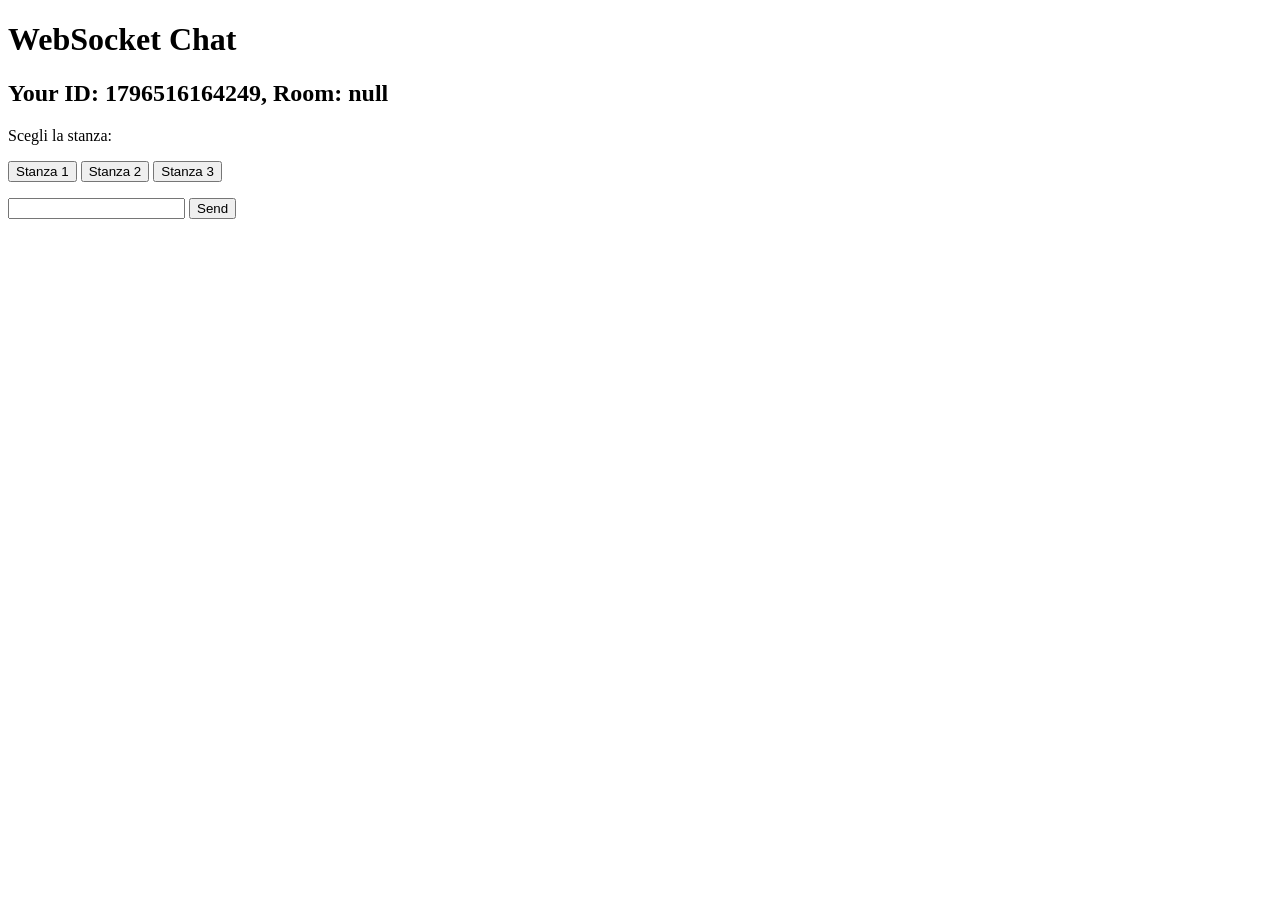
==== frontend/src/templates/chat.html @ 761aaf10 "Versione iniziale" ====
<!DOCTYPE html>
<html>
<head>
    <title>Chat</title>
</head>
<body>
    <h1>WebSocket Chat</h1>
    <h2>Your ID: <span id="ws-id"></span>, Room: <span id="room-id">null</span></h2>
    <p>Scegli la stanza:</p>

    <button type="button" id="room1">Stanza 1</button>
    <button type="button" id="room2">Stanza 2</button>
    <button type="button" id="room3" style="margin-bottom: 1rem;">Stanza 3</button>
    
    <form action="" onsubmit="sendMessage(event)">
        <input type="text" id="messageText" autocomplete="off"/>
        <button>Send</button>
    </form>
    <ul id='messages'>
    </ul>
    <script src="../static/chat.js"></script>
</body>
</html>
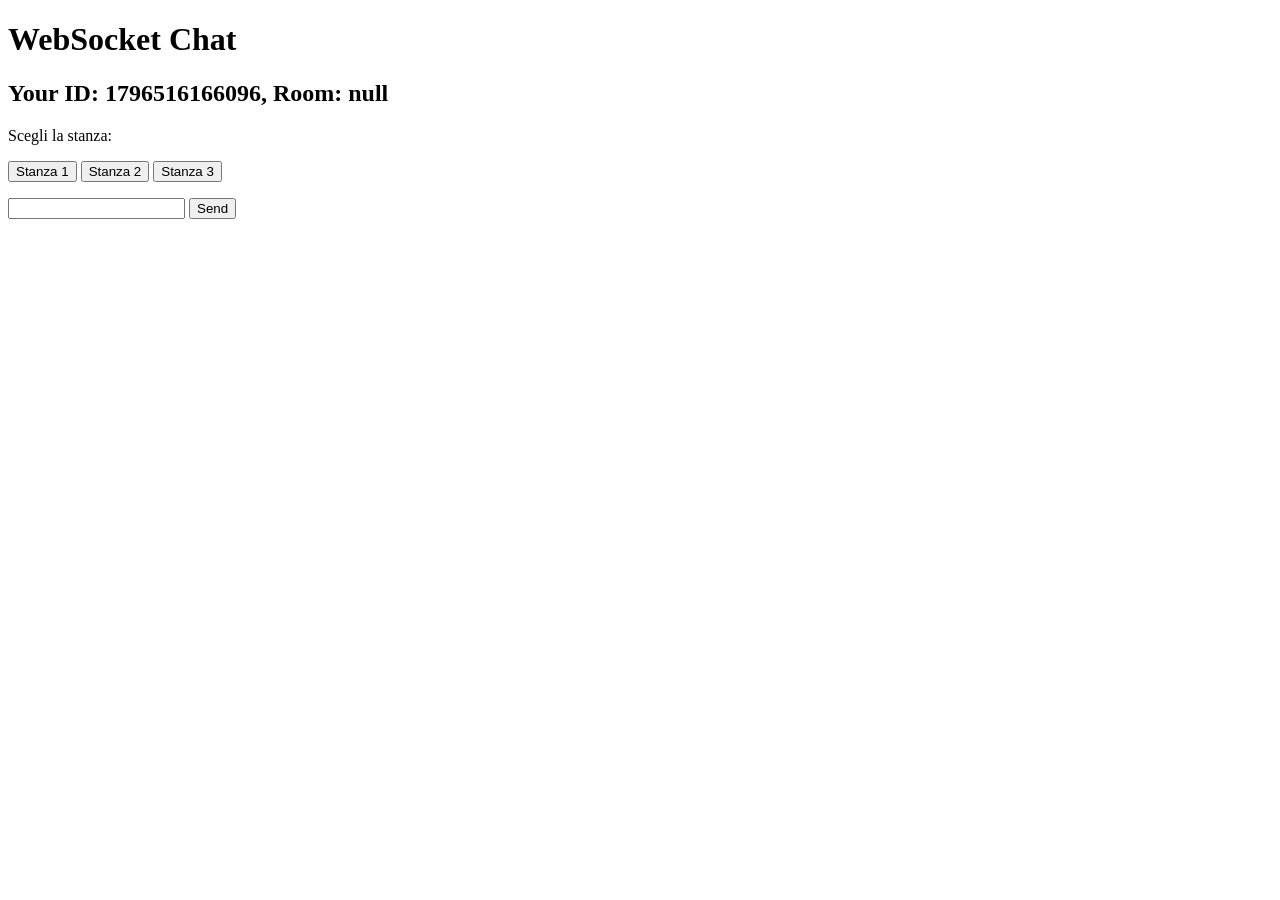
==== commit 68a73794: "Aggiornati file backend e frontend" ====
--- a/frontend/src/templates/chat.html
+++ b/frontend/src/templates/chat.html
@@ -1,23 +1,23 @@
-<!DOCTYPE html>
-<html>
-<head>
-    <title>Chat</title>
-</head>
-<body>
-    <h1>WebSocket Chat</h1>
-    <h2>Your ID: <span id="ws-id"></span>, Room: <span id="room-id">null</span></h2>
-    <p>Scegli la stanza:</p>
-
-    <button type="button" id="room1">Stanza 1</button>
-    <button type="button" id="room2">Stanza 2</button>
-    <button type="button" id="room3" style="margin-bottom: 1rem;">Stanza 3</button>
-    
-    <form action="" onsubmit="sendMessage(event)">
-        <input type="text" id="messageText" autocomplete="off"/>
-        <button>Send</button>
-    </form>
-    <ul id='messages'>
-    </ul>
-    <script src="../static/chat.js"></script>
-</body>
+<!DOCTYPE html>
+<html>
+<head>
+    <title>Chat</title>
+</head>
+<body>
+    <h1>WebSocket Chat</h1>
+    <h2>Your ID: <span id="ws-id"></span>, Room: <span id="room-id">null</span></h2>
+    <p>Scegli la stanza:</p>
+
+    <button type="button" id="room1">Stanza 1</button>
+    <button type="button" id="room2">Stanza 2</button>
+    <button type="button" id="room3" style="margin-bottom: 1rem;">Stanza 3</button>
+    
+    <form action="" onsubmit="sendMessage(event)">
+        <input type="text" id="messageText" autocomplete="off"/>
+        <button>Send</button>
+    </form>
+    <ul id='messages'>
+    </ul>
+    <script src="../static/chat.js"></script>
+</body>
 </html>
